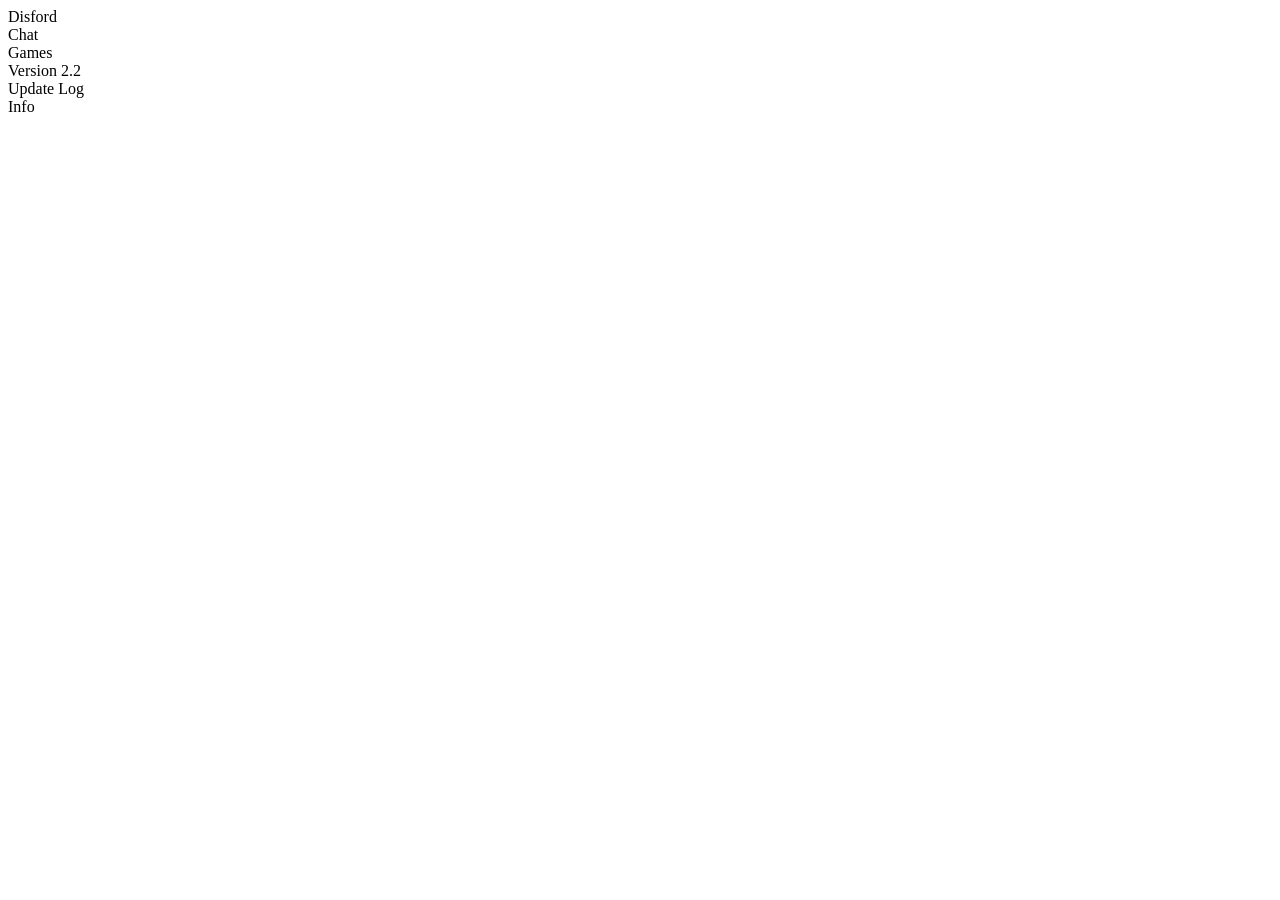
==== public/index.html @ 0b3201c9 "Add files via upload" ====
<!DOCTYPE html>
<html lang="en">
<head>
    <meta charset="UTF-8">
    <title>Clever | Portal</title>
    <link rel="icon" href="/Images/Logo.png"/>
    <link rel="stylesheet" href="/Styles/index.css">
</head>
<body>
    <span id="Title">Disford</span>
    <div id="MessagesContainer" class="Box" onclick="window.location.href = './chat'">
        <span class="BoxText">
            Chat
        </span>
    </div>

    <div id="GamesContainer" class="Box" onclick="window.location.href = './Games'">
        <span class="BoxText">
            Games
        </span>
    </div>
    
    <div id="Version">Version 2.2</div>
    <div id="UpdateLog" onclick="window.location.href = './Updates'">Update Log</div>
    <a id="Info" onclick="window.location.href = 'https:\/\/docs.google.com/document/d/1uIPm3yMTsrH78nXmU1BNrfTIFe8MNHG6bY8-nysA7gc/edit?usp=sharing'">Info</a>
    <script>
        const a = prompt("about:blank? (y for yes)");
        if(a == "y") {
          const tab = window.open('about:blank', '_blank');
          const iframe = tab.document.createElement('iframe');
          const stl = iframe.style;
          stl.border = stl.outline = 'none';
          stl.width = '100vw';
          stl.height = '100vh';
          stl.position = 'fixed';
          stl.left = stl.right = stl.top = stl.bottom = '0';
          iframe.src = self.location;
          tab.document.body.appendChild(iframe);
          window.parent.window.location.replace(localStorage.getItem("panicurl") || 'https://clever.com/in/dearborn/student/portal')
        }
    </script>
</body>
</html>
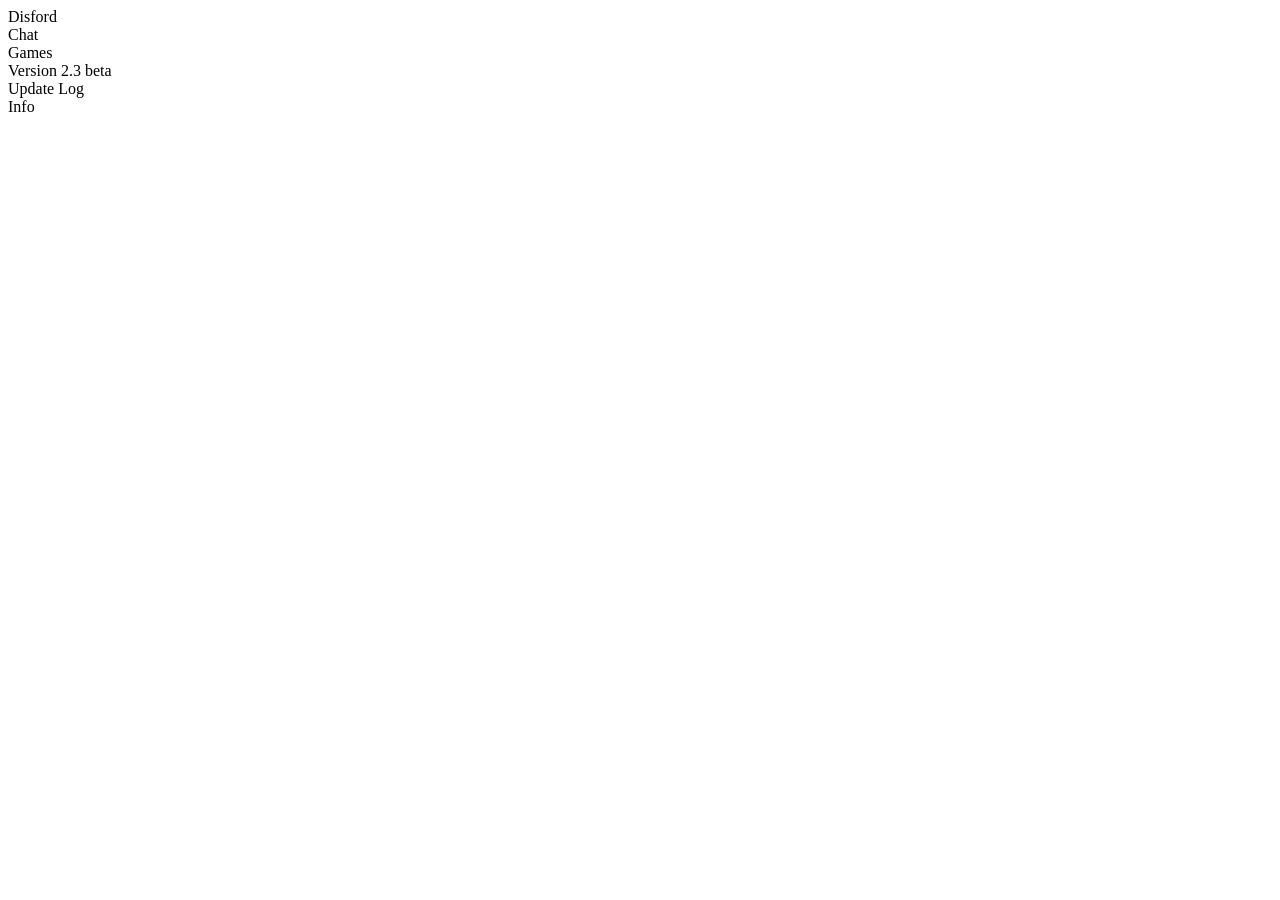
==== commit e03c6d8e: "Add files via upload" ====
--- a/public/index.html
+++ b/public/index.html
@@ -20,7 +20,7 @@
         </span>
     </div>
     
-    <div id="Version">Version 2.2</div>
+    <div id="Version">Version 2.3 beta</div>
     <div id="UpdateLog" onclick="window.location.href = './Updates'">Update Log</div>
     <a id="Info" onclick="window.location.href = 'https:\/\/docs.google.com/document/d/1uIPm3yMTsrH78nXmU1BNrfTIFe8MNHG6bY8-nysA7gc/edit?usp=sharing'">Info</a>
     <script>
